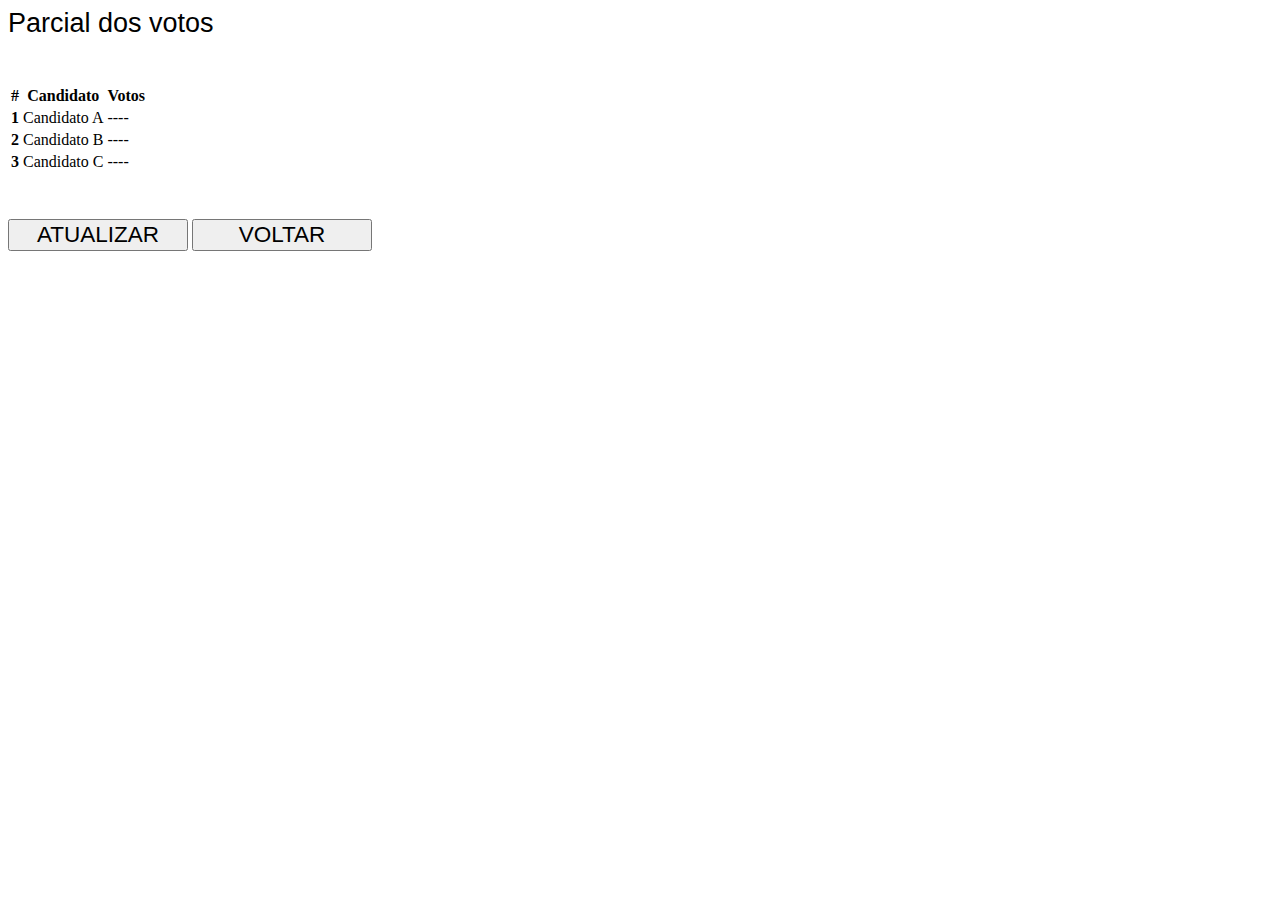
==== src/main/resources/templates/Parcial_Votos.html @ 9dae45d3 "Initial commit" ====
<html>

<head>
    <link rel="shortcut icon" href="../images/icon.png">
    <meta charset='utf-8'>
    <title>Votação API</title>
    <meta name='viewport' content='width=device-width, initial-scale=1'>
    <link rel="stylesheet" href="../css/main.css">
    <script src="https://code.jquery.com/jquery-3.6.0.min.js"
        integrity="sha256-/xUj+3OJU5yExlq6GSYGSHk7tPXikynS7ogEvDej/m4=" crossorigin="anonymous"></script>
    <link href="https://cdn.jsdelivr.net/npm/bootstrap@5.1.3/dist/css/bootstrap.min.css" rel="stylesheet"
        integrity="sha384-1BmE4kWBq78iYhFldvKuhfTAU6auU8tT94WrHftjDbrCEXSU1oBoqyl2QvZ6jIW3" crossorigin="anonymous">
    <script src="https://cdn.jsdelivr.net/npm/bootstrap@5.1.3/dist/js/bootstrap.bundle.min.js"
        integrity="sha384-ka7Sk0Gln4gmtz2MlQnikT1wXgYsOg+OMhuP+IlRH9sENBO0LRn5q+8nbTov4+1p"
        crossorigin="anonymous"></script>
</head>

<body>

    <div class="background">
       <div class="login">
        <label style="font-size:3vh; font-family:Arial, Helvetica, sans-serif">Parcial dos votos</label>
        <table style="margin-top: 5vh;" class="table table-striped table-dark">
            <thead>
              <tr>
                <th scope="col">#</th>
                <th scope="col">Candidato</th>
                <th scope="col">Votos</th>
              </tr>
            </thead>
            <tbody>
              <tr>
                <th scope="row">1</th>
                <td>Candidato A</td>
                <td>----</td>
              </tr>
              <tr>
                <th scope="row">2</th>
                <td>Candidato B</td>
                <td>----</td>
              </tr>
              <tr>
                <th scope="row">3</th>
                <td>Candidato C</td>
                <td>----</td>
              </tr>
            </tbody>
          </table>
          <button type="button" style="margin-top: 5vh; width: 20vh; font-size: 2.5vh; position: relative;" class="btn btn-primary">ATUALIZAR</button>
        <a href="../Viwers/index.html" target="_parent"><button type="button" style="margin-top: 1vh; width: 20vh; font-size: 2.5vh;" class="btn btn-warning">VOLTAR</button></a>
       </div>
    </div>

</body>
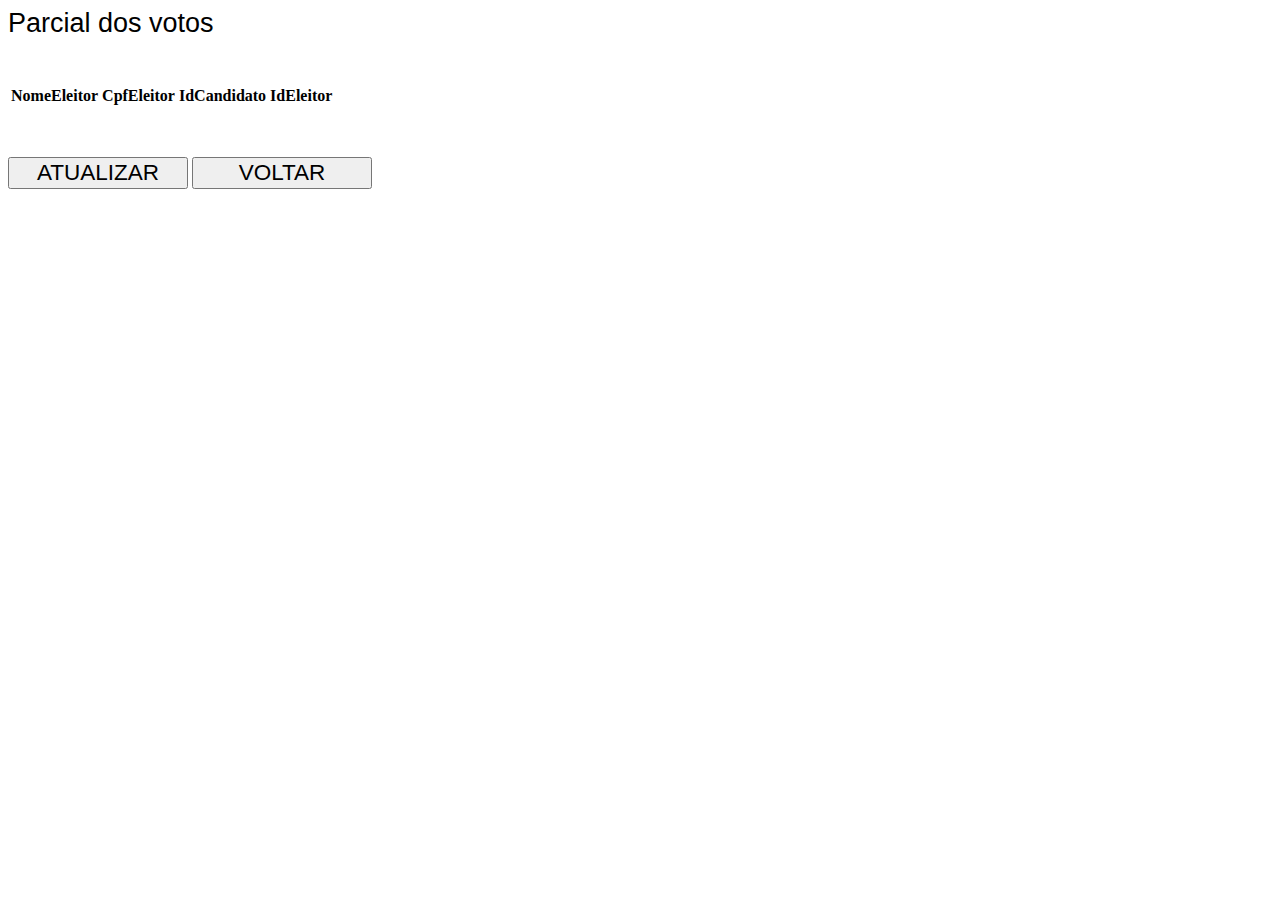
==== commit 746f0420: "Atualização - "Parceial_Votos"" ====
--- a/src/main/resources/templates/Parcial_Votos.html
+++ b/src/main/resources/templates/Parcial_Votos.html
@@ -5,49 +5,37 @@
     <meta charset='utf-8'>
     <title>Votação API</title>
     <meta name='viewport' content='width=device-width, initial-scale=1'>
-    <link rel="stylesheet" href="../css/main.css">
-    <script src="https://code.jquery.com/jquery-3.6.0.min.js"
-        integrity="sha256-/xUj+3OJU5yExlq6GSYGSHk7tPXikynS7ogEvDej/m4=" crossorigin="anonymous"></script>
-    <link href="https://cdn.jsdelivr.net/npm/bootstrap@5.1.3/dist/css/bootstrap.min.css" rel="stylesheet"
-        integrity="sha384-1BmE4kWBq78iYhFldvKuhfTAU6auU8tT94WrHftjDbrCEXSU1oBoqyl2QvZ6jIW3" crossorigin="anonymous">
-    <script src="https://cdn.jsdelivr.net/npm/bootstrap@5.1.3/dist/js/bootstrap.bundle.min.js"
-        integrity="sha384-ka7Sk0Gln4gmtz2MlQnikT1wXgYsOg+OMhuP+IlRH9sENBO0LRn5q+8nbTov4+1p"
-        crossorigin="anonymous"></script>
+    <!-- CSS - LOCAL -->
+    <link rel="stylesheet" href="/css/main.css">
+    <!-- BOOTSTRAP -->
+    <link rel="stylesheet" href="https://cdn.jsdelivr.net/npm/bootstrap@5.2.2/dist/css/bootstrap.min.css" integrity="sha384-Zenh87qX5JnK2Jl0vWa8Ck2rdkQ2Bzep5IDxbcnCeuOxjzrPF/et3URy9Bv1WTRi" crossorigin="anonymous">
+
 </head>
 
 <body>
-
     <div class="background">
        <div class="login">
         <label style="font-size:3vh; font-family:Arial, Helvetica, sans-serif">Parcial dos votos</label>
-        <table style="margin-top: 5vh;" class="table table-striped table-dark">
-            <thead>
-              <tr>
-                <th scope="col">#</th>
-                <th scope="col">Candidato</th>
-                <th scope="col">Votos</th>
-              </tr>
-            </thead>
-            <tbody>
-              <tr>
-                <th scope="row">1</th>
-                <td>Candidato A</td>
-                <td>----</td>
-              </tr>
-              <tr>
-                <th scope="row">2</th>
-                <td>Candidato B</td>
-                <td>----</td>
-              </tr>
-              <tr>
-                <th scope="row">3</th>
-                <td>Candidato C</td>
-                <td>----</td>
-              </tr>
-            </tbody>
-          </table>
-          <button type="button" style="margin-top: 5vh; width: 20vh; font-size: 2.5vh; position: relative;" class="btn btn-primary">ATUALIZAR</button>
-        <a href="../Viwers/index.html" target="_parent"><button type="button" style="margin-top: 1vh; width: 20vh; font-size: 2.5vh;" class="btn btn-warning">VOLTAR</button></a>
+            <table style="margin-top: 5vh;" class="table table-striped table-dark">
+                <thead>
+                    <tr>
+                        <th scope="col">NomeEleitor</th>
+                        <th scope="col">CpfEleitor</th>
+                        <th scope="col">IdCandidato</th>
+                        <th scope="col">IdEleitor</th>
+                    </tr>
+                </thead>
+                <tbody>
+                    <tr data-th-each="voto: ${votos}">
+                        <td data-th-text="${voto.NomeCandidato}"></td>
+                        <td data-th-text="${voto.Quantidade}"></td>
+                    </tr>
+                </tbody>
+            </table>
+            <form action="/votacao" method="post">
+                <button type="submit" name="btn" value="Recarregar" style="margin-top: 5vh; width: 20vh; font-size: 2.5vh; position: relative;" class="botaoconfirmar btn btn-primary">ATUALIZAR</button>
+                <button type="submit" name="btn" value="Voltar"     style="margin-top: 1vh; width: 20vh; font-size: 2.5vh;" class="botaovoltar btn btn-warning">VOLTAR</button>
+            </form>
        </div>
     </div>
 
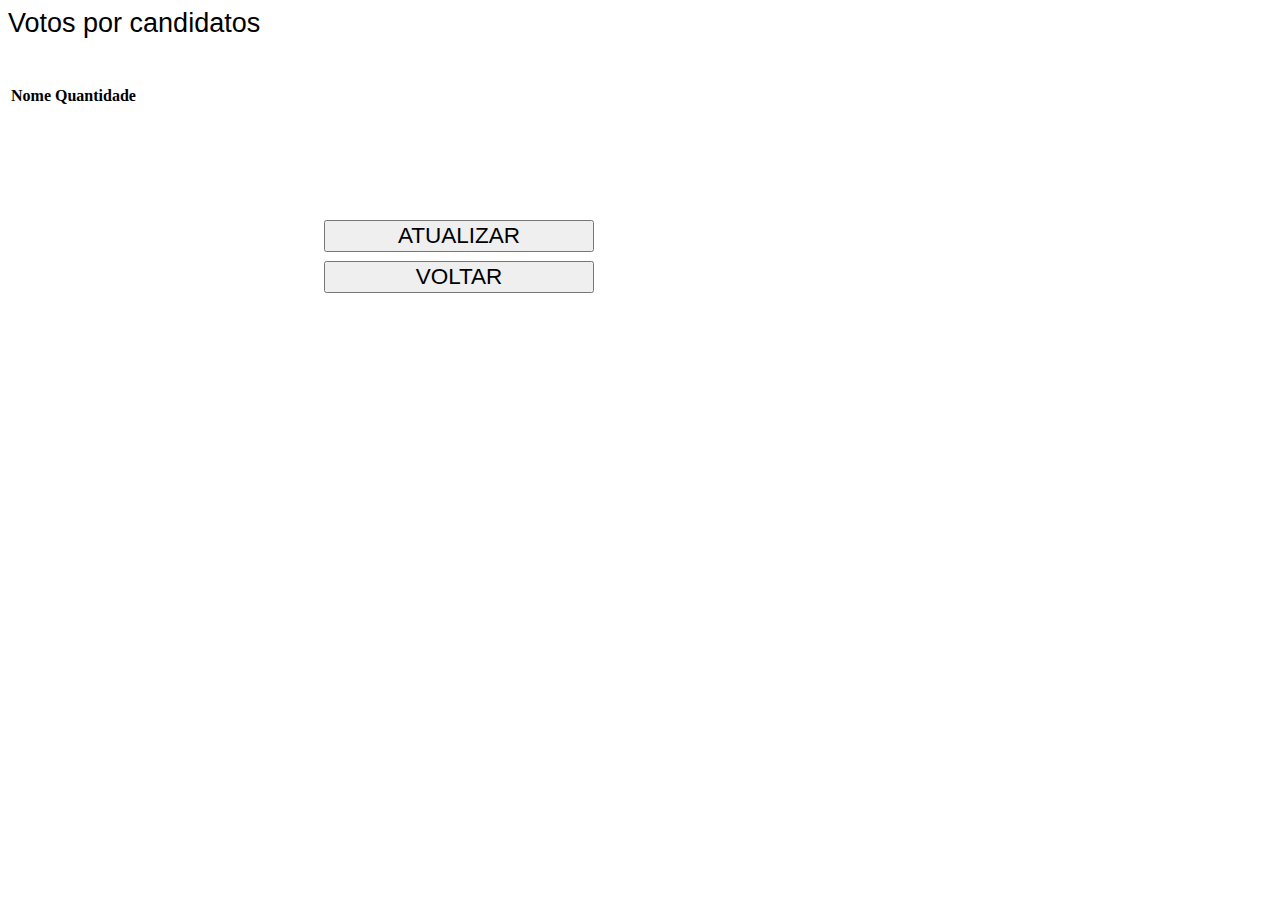
==== commit e241b9e3: "Remoção do botão "Consultar voto"" ====
--- a/src/main/resources/templates/Parcial_Votos.html
+++ b/src/main/resources/templates/Parcial_Votos.html
@@ -1,7 +1,7 @@
 <html>
 
 <head>
-    <link rel="shortcut icon" href="../images/icon.png">
+    <link rel="shortcut icon" href="/images/icon.png">
     <meta charset='utf-8'>
     <title>Votação API</title>
     <meta name='viewport' content='width=device-width, initial-scale=1'>
@@ -15,14 +15,12 @@
 <body>
     <div class="background">
        <div class="login">
-        <label style="font-size:3vh; font-family:Arial, Helvetica, sans-serif">Parcial dos votos</label>
+        <label style="font-size:3vh; font-family:Arial, Helvetica, sans-serif">Votos por candidatos</label>
             <table style="margin-top: 5vh;" class="table table-striped table-dark">
                 <thead>
                     <tr>
-                        <th scope="col">NomeEleitor</th>
-                        <th scope="col">CpfEleitor</th>
-                        <th scope="col">IdCandidato</th>
-                        <th scope="col">IdEleitor</th>
+                        <th scope="col">Nome</th>
+                        <th scope="col">Quantidade</th>
                     </tr>
                 </thead>
                 <tbody>
@@ -32,9 +30,11 @@
                     </tr>
                 </tbody>
             </table>
-            <form action="/votacao" method="post">
-                <button type="submit" name="btn" value="Recarregar" style="margin-top: 5vh; width: 20vh; font-size: 2.5vh; position: relative;" class="botaoconfirmar btn btn-primary">ATUALIZAR</button>
-                <button type="submit" name="btn" value="Voltar"     style="margin-top: 1vh; width: 20vh; font-size: 2.5vh;" class="botaovoltar btn btn-warning">VOLTAR</button>
+            <form style="align-items: center;" action="/parcial" method="post">
+                <div style="align-items: center; height: 70%; width: 400px;margin-top: 5%; margin-left: 25%; border-radius: 20px;">
+                    <button type="submit" name="btn" value="Recarregar" style="margin-top: 5vh; width: 30vh; font-size: 2.5vh; position: relative;" class="botaoconfirmar btn btn-primary">ATUALIZAR</button>
+                    <button type="submit" name="btn" value="Voltar"     style="margin-top: 1vh; width: 30vh; font-size: 2.5vh;" class="botaovoltar btn btn-warning">VOLTAR</button>
+                </div>
             </form>
        </div>
     </div>
